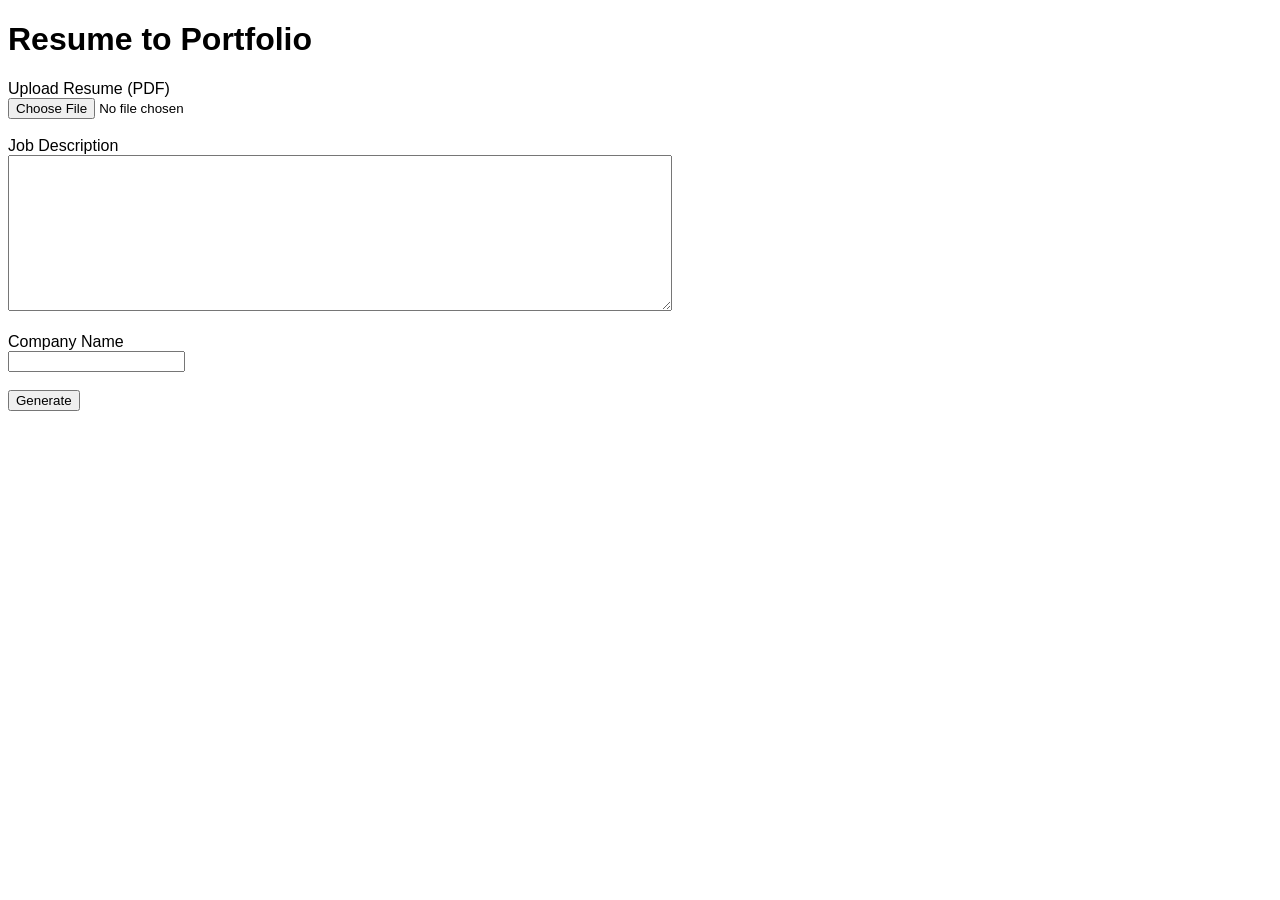
==== frontend/index.html @ 2170166b "Step - 1...done" ====
<!DOCTYPE html>
<html>
<head>
    <title>Resume to Portfolio</title>
    <link rel="stylesheet" href="style.css">
</head>
<body>

<h1>Resume to Portfolio</h1>

<label>Upload Resume (PDF)</label><br>
<input type="file" id="resume"><br><br>

<label>Job Description</label><br>
<textarea id="jd" rows="10" cols="80"></textarea><br><br>

<label>Company Name</label><br>
<input type="text" id="company"><br><br>

<button onclick="generate()">Generate</button>

<pre id="output"></pre>

<script src="script.js"></script>
</body>
</html>
---- frontend/style.css ----
body {
    font-family: Arial, sans-serif;
}
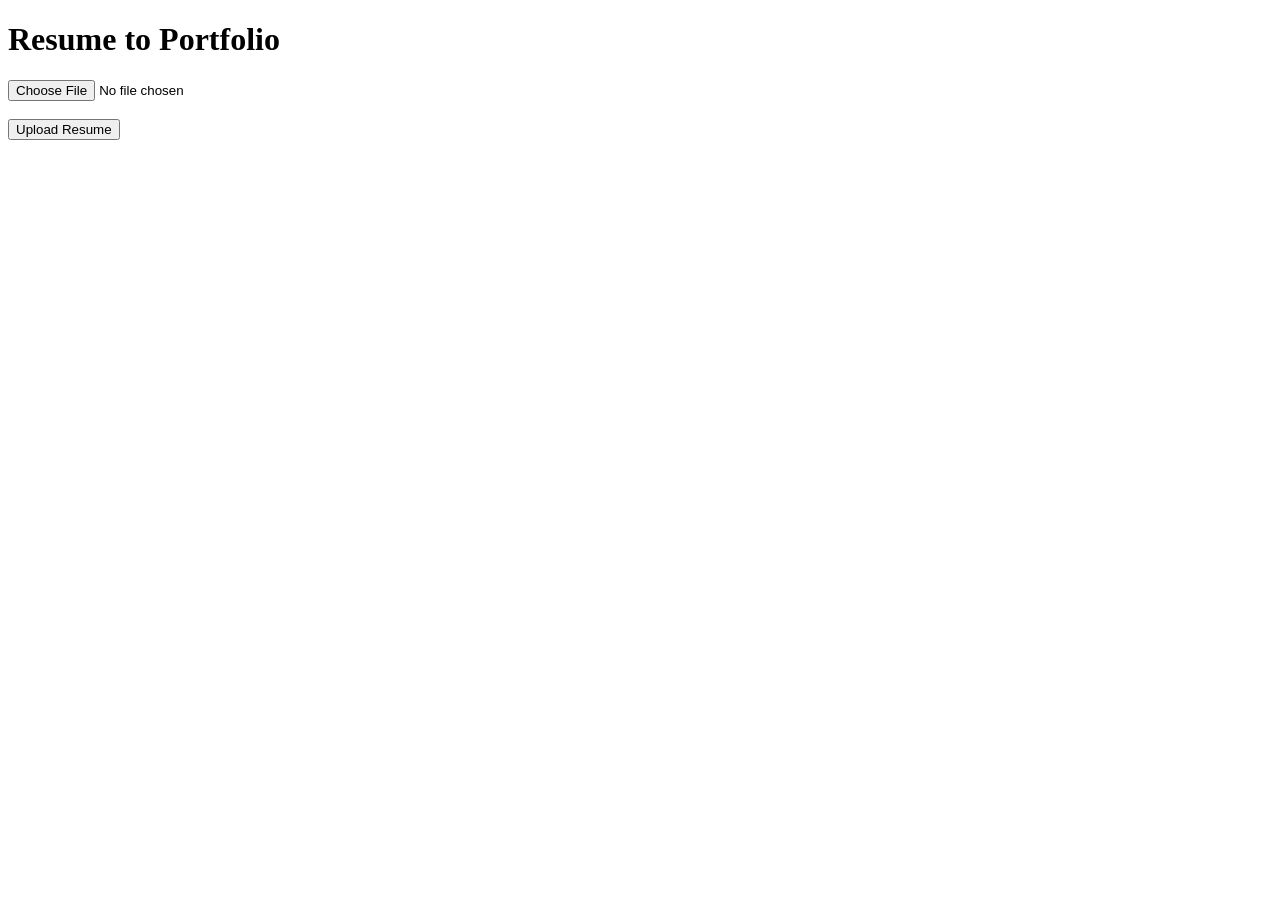
==== commit 06c30ad4: "Step - 2...done (connected frontend with backend)" ====
--- a/frontend/index.html
+++ b/frontend/index.html
@@ -2,22 +2,15 @@
 <html>
 <head>
     <title>Resume to Portfolio</title>
-    <link rel="stylesheet" href="style.css">
 </head>
 <body>
 
 <h1>Resume to Portfolio</h1>
 
-<label>Upload Resume (PDF)</label><br>
-<input type="file" id="resume"><br><br>
+<input type="file" id="resume" accept=".pdf" />
+<br><br>
 
-<label>Job Description</label><br>
-<textarea id="jd" rows="10" cols="80"></textarea><br><br>
-
-<label>Company Name</label><br>
-<input type="text" id="company"><br><br>
-
-<button onclick="generate()">Generate</button>
+<button onclick="uploadResume()">Upload Resume</button>
 
 <pre id="output"></pre>
 
